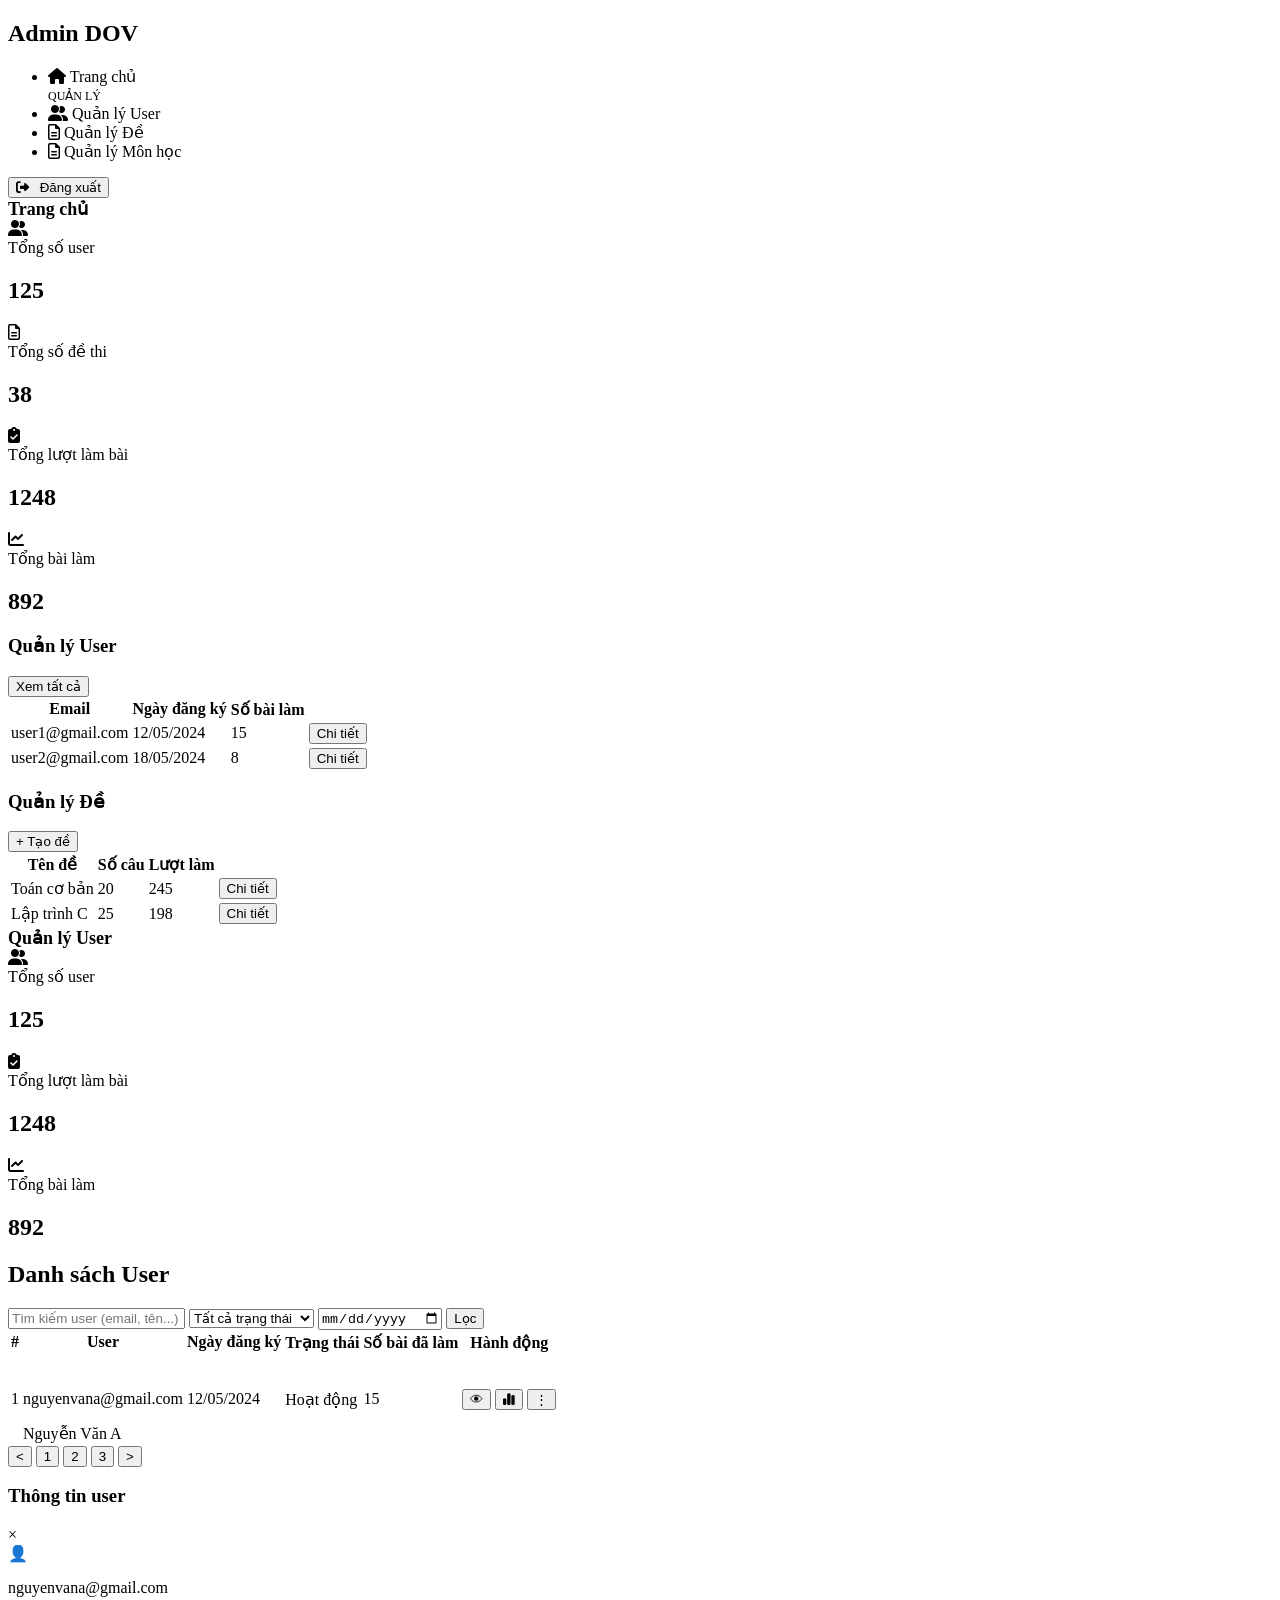
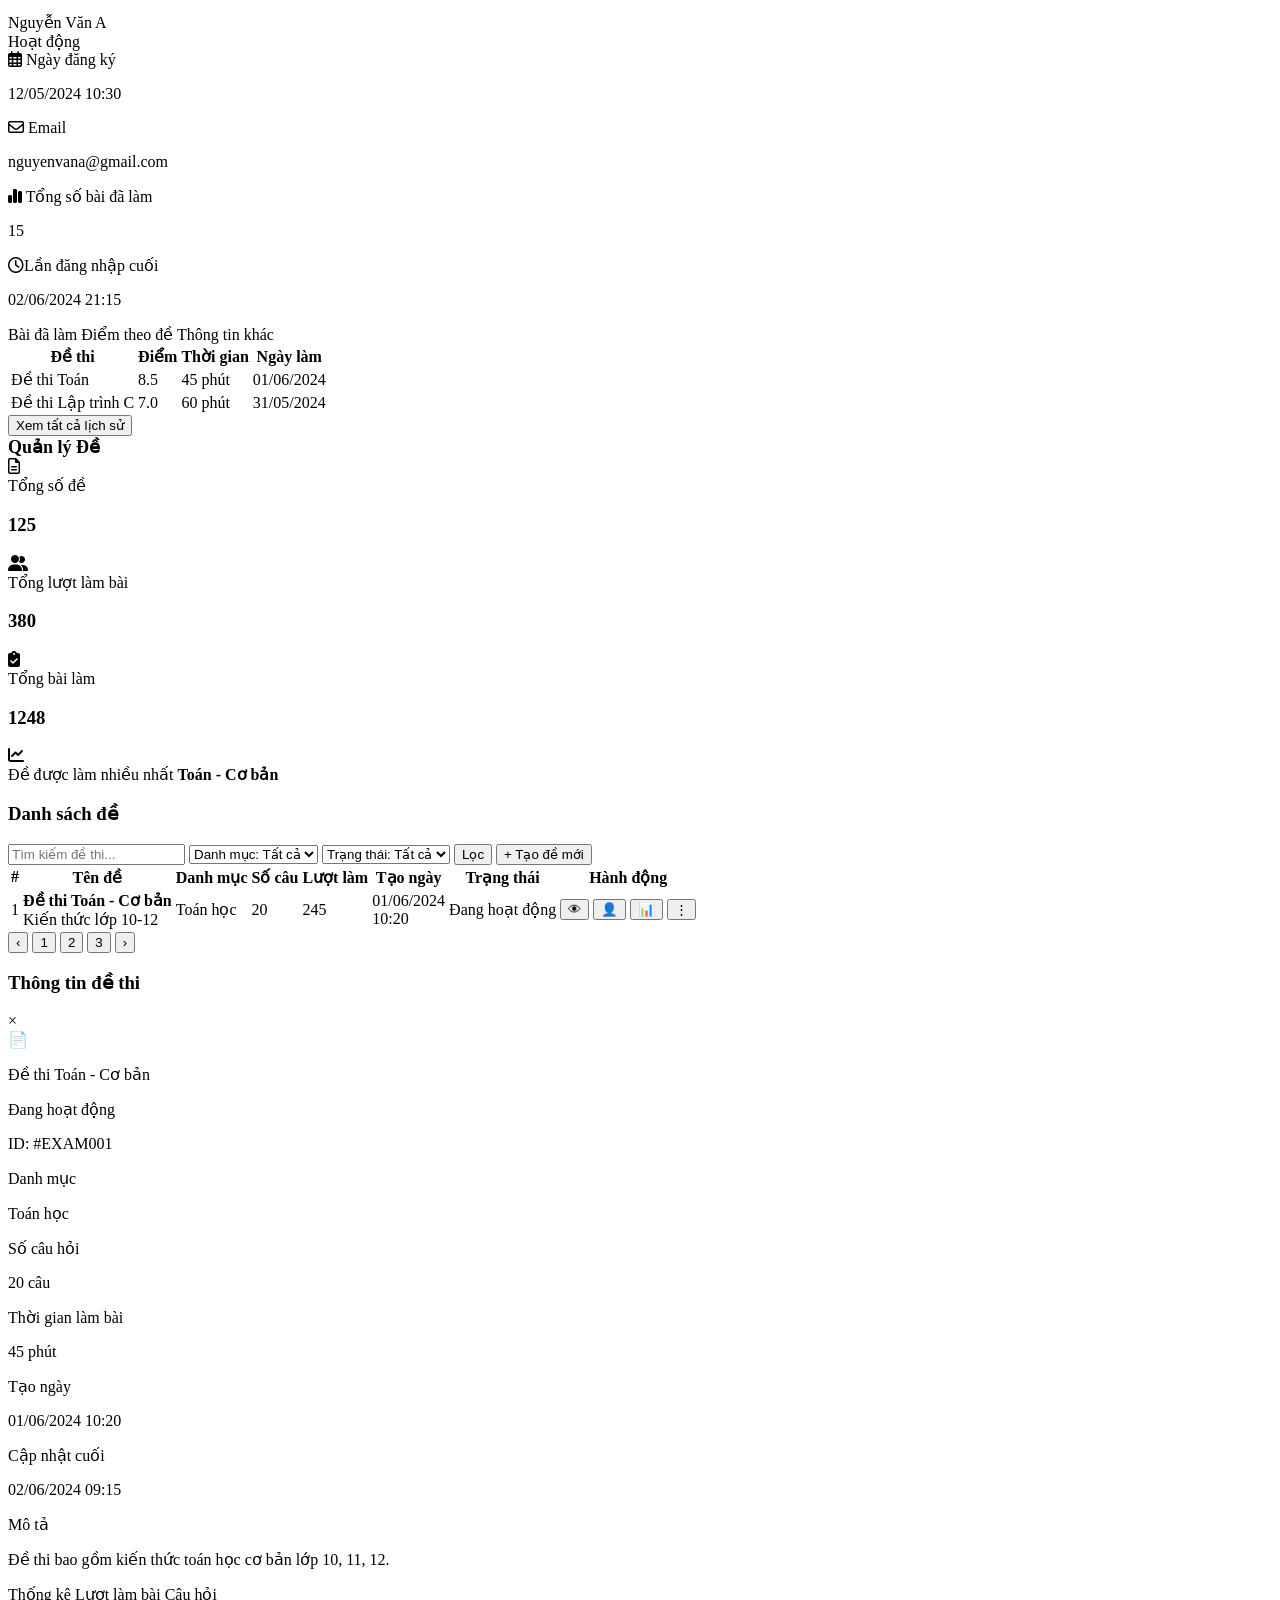
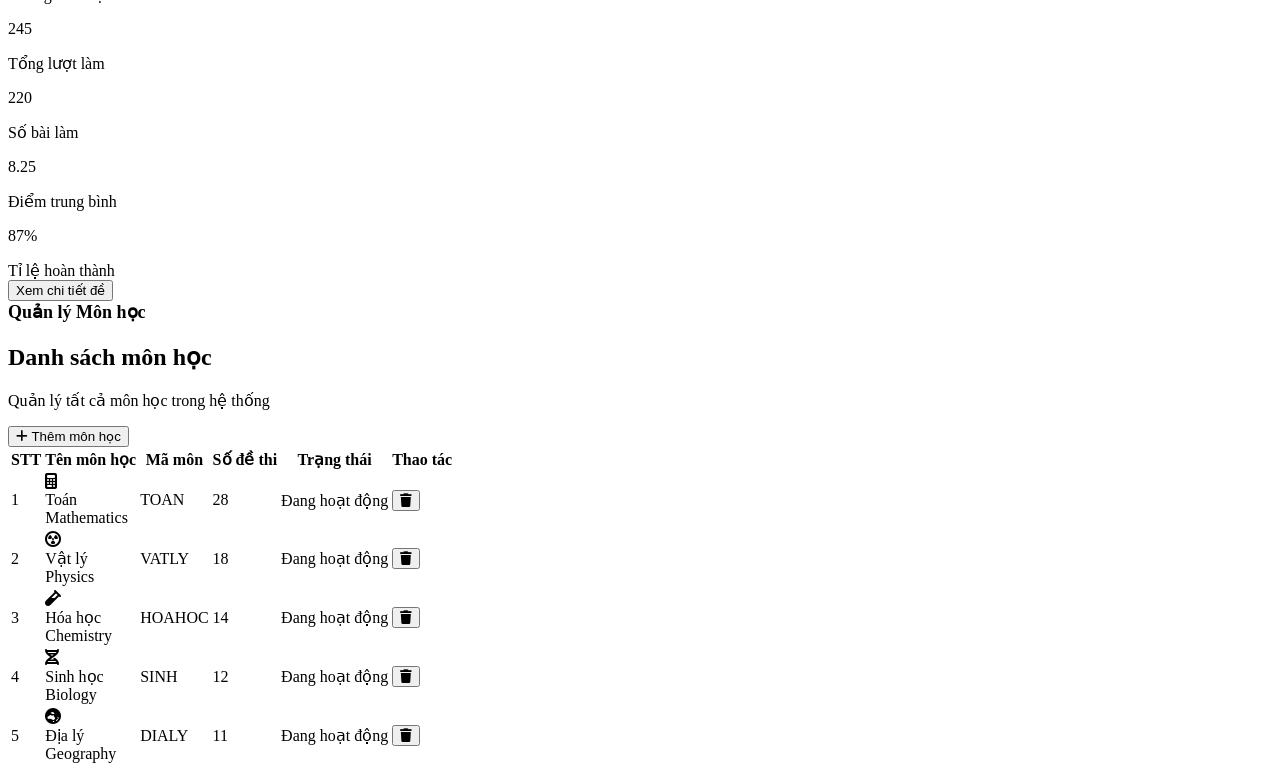
==== src/main/resources/templates/admin.html @ fc3f19b2 "First commit" ====
<!DOCTYPE html>
<html xmlns:th="http://www.thymeleaf.org">
<head>
    <meta charset="UTF-8">
    <title>Admin Dashboard</title>
    <link rel="stylesheet" href="https://cdnjs.cloudflare.com/ajax/libs/font-awesome/6.7.2/css/all.min.css">
    <link rel="stylesheet" href="/css/admin.css">
    <link rel="stylesheet" href="/css/test.css">
</head>
<body>

<div class="container">
    <aside class="sidebar">
        <h2 class="logo">Admin DOV</h2>

        <ul class="menu">
            <li class="menu-item active" onclick="showPage('home-page', this)">
		        <i class="fa-solid fa-house"></i>
		        Trang chủ
		    </li>
            <div class="manage">
		        <span style="font-size:12px;">QUẢN LÝ</span>
		        <li class="menu-item" onclick="showPage('user-page', this)">
		            <i class="fa-solid fa-user-group"></i>
		            Quản lý User
		        </li>
		        <li class="menu-item" onclick="showPage('exam-page', this)">
		            <i class="fa-regular fa-file-lines"></i>
		            Quản lý Đề
		        </li>
		        <li class="menu-item" onclick="showPage('subject-page', this)">
		            <i class="fa-regular fa-file-lines"></i>
		            Quản lý Môn học
		        </li>
		    </div>
        </ul>
        <div class="logout">
            <button type="button" onclick="handleLogout()">
                <i class="fa-solid fa-right-from-bracket" style="margin-right: 7px;"></i>
                Đăng xuất
            </button>
        </div>
    </aside>
    <div class="main">
        <div class="page home-page" >
            <div class="header">
                <span style="font-size: 18px; font-weight: 600;">Trang chủ</span>
            </div>
            <div class="stats">
                <div class="card">
                    <div class="card-icon total-user">
                        <i class="fa-solid fa-user-group"></i>
                    </div>
                    <div class="card-content">
                        <span>Tổng số user</span>
                        <h2>125</h2>
                    </div>
                </div>
                <div class="card">
                    <div class="card-icon total-exam">
                        <i class="fa-regular fa-file-lines"></i>
                    </div>
                    <div class="card-content">
                        <span>Tổng số đề thi</span>    
                        <h2>38</h2>
                    </div>
                </div>
                <div class="card">
                    <div class="card-icon total-attemps">
                        <i class="fa-solid fa-clipboard-check"></i>
                    </div>
                    <div class="card-content">
                        <span>Tổng lượt làm bài</span>
                        <h2>1248</h2>
                    </div>
                </div>
                <div class="card">
                    <div class="card-icon total-work">
                        <i class="fa-solid fa-chart-line"></i>
                    </div>
                    <div class="card-content">
                        <span>Tổng bài làm</span>
                        <h2>892</h2>
                    </div>
                </div>
            </div>
            <div class="content">
                <div class="box">
                    <div class="box-header">
                        <h3>Quản lý User</h3>
                        <button>Xem tất cả</button>
                    </div>
                    <table>
                        <thead>
                        <tr>
                            <th>Email</th>
                            <th>Ngày đăng ký</th>
                            <th>Số bài làm</th>
                            <th></th>
                        </tr>
                        </thead>
                        <tbody>
                        <tr>
                            <td>user1@gmail.com</td>
                            <td>12/05/2024</td>
                            <td>15</td>
                            <td><button class="btn">Chi tiết</button></td>
                        </tr>
                        <tr>
                            <td>user2@gmail.com</td>
                            <td>18/05/2024</td>
                            <td>8</td>
                            <td><button class="btn">Chi tiết</button></td>
                        </tr>
                        </tbody>
                    </table>
                </div>
                <div class="box">
                    <div class="box-header">
                        <h3>Quản lý Đề</h3>
                        <button class="add" onclick="location.href='/uploadtest'"> + Tạo đề</button>
                    </div>
                    <table>
                        <thead>
                        <tr>
                            <th>Tên đề</th>
                            <th>Số câu</th>
                            <th>Lượt làm</th>
                            <th></th>
                        </tr>
                        </thead>
                        <tbody>
                        <tr>
                            <td>Toán cơ bản</td>
                            <td>20</td>
                            <td>245</td>
                            <td><button class="btn">Chi tiết</button></td>
                        </tr>
                        <tr>
                            <td>Lập trình C</td>
                            <td>25</td>
                            <td>198</td>
                            <td><button class="btn">Chi tiết</button></td>
                        </tr>
                        </tbody>
                    </table>
                </div>
            </div>
        </div>
        <div class="page user-page" >
            <div class="header">
                <span style="font-size: 18px; font-weight: 600;">Quản lý User</span>
            </div>
            <div class="manage-user-test" >
                <div class="manage-user-test-left">
                    <div class="stats">
                        <div class="card">
                            <div class="card-icon total-user">
                                <i class="fa-solid fa-user-group"></i>
                            </div>
                            <div class="card-content">
                                <span>Tổng số user</span>
                                <h2>125</h2>
                            </div>
                        </div>
                        
                        <div class="card">
                            <div class="card-icon total-attemps">
                                <i class="fa-solid fa-clipboard-check"></i>
                            </div>
                            <div class="card-content">
                                <span>Tổng lượt làm bài</span>
                                <h2>1248</h2>
                            </div>
                        </div>
                        <div class="card">
                            <div class="card-icon total-work">
                                <i class="fa-solid fa-chart-line"></i>
                            </div>
                            <div class="card-content">
                                <span>Tổng bài làm</span>
                                <h2>892</h2>
                            </div>
                        </div>
                    </div>
                    <div class="user-section">
                        <div class="user-header">
                            <h2>Danh sách User</h2>
                        </div>
                        <div class="user-filter">
                            <input type="text" placeholder="Tìm kiếm user (email, tên...)">
                            <select>
                                <option>Tất cả trạng thái</option>
                                <option>Hoạt động</option>
                                <option>Không hoạt động</option>
                            </select>
                            <input type="date">
                            <button class="btn">Lọc</button>
                        </div>
                        <table class="user-table">
                            <thead>
                                <tr>
                                    <th>#</th>
                                    <th>User</th>
                                    <th>Ngày đăng ký</th>
                                    <th>Trạng thái</th>
                                    <th>Số bài đã làm</th>
                                    <th>Hành động</th>
                                </tr>
                            </thead>
                            <tbody>
                                <!-- sau này thay bằng th:each -->
                                <tr>
                                    <td>1</td>
                                    <td class="user-info">
                                        <img src="https://i.pravatar.cc/40" alt="">
                                        <div>
                                            <p class="email">nguyenvana@gmail.com</p>
                                            <span class="name">Nguyễn Văn A</span>
                                        </div>
                                    </td>
                                    <td>12/05/2024</td>
                                    <td><span class="status active">Hoạt động</span></td>
                                    <td>15</td>
                                    <td class="actions">
                                        <button class="icon-btn">👁</button>
                                        <button class="icon-btn"><i class="fa-solid fa-chart-simple"></i></button>
                                        <button class="icon-btn">⋮</button>
                                    </td>
                                </tr>
                            </tbody>
                        </table>
                        <div class="pagination">
                            <button>&lt;</button>
                            <button class="active">1</button>
                            <button>2</button>
                            <button>3</button>
                            <button>&gt;</button>
                        </div>
                    </div>
                </div>
                <div class="manage-user-right">
                    <div class="user-detail">
                        <div class="detail-header">
                            <h3>Thông tin user</h3>
                            <span class="close">×</span>
                        </div>
                        <div class="user-profile">
                            <div class="avatar">👤</div>
                            <div>
                                <p class="email">nguyenvana@gmail.com</p>
                                <span class="name">Nguyễn Văn A</span>
                                <div class="status active">Hoạt động</div>
                            </div>
                        </div>
                        <div class="info-list">
                            <div class="info-item">
                                <span><i class="fa-regular fa-calendar-days"></i> Ngày đăng ký</span>
                                <p>12/05/2024 10:30</p>
                            </div>
                            <div class="info-item">
                                <span><i class="fa-regular fa-envelope"></i> Email</span>
                                <p>nguyenvana@gmail.com</p>
                            </div>
                            <div class="info-item">
                                <span><i class="fa-solid fa-chart-simple"></i> Tổng số bài đã làm</span>
                                <p>15</p>
                            </div>
                            <div class="info-item">
                                <span><i class="fa-regular fa-clock"></i>Lần đăng nhập cuối</span>
                                <p>02/06/2024 21:15</p>
                            </div>
                        </div>
                        <div class="tabs">
                            <span class="active">Bài đã làm</span>
                            <span>Điểm theo đề</span>
                            <span>Thông tin khác</span>
                        </div>
                        <div class="history">
                            <table>
                                <thead>
                                    <tr>
                                        <th>Đề thi</th>
                                        <th>Điểm</th>
                                        <th>Thời gian</th>
                                        <th>Ngày làm</th>
                                    </tr>
                                </thead>
                                <tbody>
                                    <tr>
                                        <td>Đề thi Toán</td>
                                        <td>8.5</td>
                                        <td>45 phút</td>
                                        <td>01/06/2024</td>
                                    </tr>
                                    <tr>
                                        <td>Đề thi Lập trình C</td>
                                        <td>7.0</td>
                                        <td>60 phút</td>
                                        <td>31/05/2024</td>
                                    </tr>
                                </tbody>
                            </table>
                        </div>
                        <div class="detail-footer">
                            <button>Xem tất cả lịch sử</button>
                        </div>
                    </div>
                </div>
            </div>
        </div>
        <div class="page exam-page" >
            <div class="header">
                <span style="font-size: 18px; font-weight: 600;">Quản lý Đề</span>
            </div>
            <div class="manage-user-test">
                <div class="manage-user-test-left">
                    <div class="stats">
                        <div class="card">
                            <div class="card-icon total-user">
                                <i class="fa-regular fa-file-lines"></i>                            
                            </div>
                            <div class="card-content">
                                <span>Tổng số đề</span>
                                <h3>125</h3>
                            </div>
                        </div>
                        <div class="card">
                            <div class="card-icon total-exam">
                                <i class="fa-solid fa-user-group"></i>
                            </div>
                            <div class="card-content">
                                <span>Tổng lượt làm bài</span>    
                                <h3>380</h3>
                            </div>
                        </div>
                        <div class="card">
                            <div class="card-icon total-attemps">
                                <i class="fa-solid fa-clipboard-check"></i>
                            </div>
                            <div class="card-content">
                                <span>Tổng bài làm</span>
                                <h3>1248</h3>
                            </div>
                        </div>
                        <div class="card">
                            <div class="card-icon total-work">
                                <i class="fa-solid fa-chart-line"></i>
                            </div>
                            <div class="card-content">
                                <span>Đề được làm nhiều nhất</span>
                                <span style="font-size: 16px;font-weight: 600;">Toán - Cơ bản</span>
                            </div>
                        </div>
                    </div>
                    <div class="cards">
					    <div class="card-header">
					        <h3>Danh sách đề</h3>					
					        <div class="actions">
					            <input type="text" placeholder="Tìm kiếm đề thi...">					
					            <select>
					                <option value="">Danh mục: Tất cả</option>
					                <option value="toan">Toán</option>
					                <option value="van">Văn</option>
					                <option value="anh">Anh</option>
					                <option value="sinh">Sinh</option>
					                <option value="su">Sử</option>
					                <option value="dia">Địa</option>
					                <option value="ly">Lý</option>
					                <option value="hoa">Hóa</option>
					            </select>					
					            <select>
					                <option value="">Trạng thái: Tất cả</option>
					                <option value="">Đang hoạt động</option>
					                <option value="">Không hoạt động</option>
					            </select>				
					            <button class="btn-filter">Lọc</button>
					            <button class="btn-add" onclick="location.href='/uploadtest'">+ Tạo đề mới</button>
					        </div>
					    </div>
					    <table>
					        <thead>
					            <tr>
					                <th>#</th>
					                <th>Tên đề</th>
					                <th>Danh mục</th>
					                <th>Số câu</th>
					                <th>Lượt làm</th>
					                <th>Tạo ngày</th>
					                <th>Trạng thái</th>
					                <th>Hành động</th>
					            </tr>
					        </thead>
					
					        <tbody>
					            <tr>
					                <td>1</td>
					                <td>
					                    <b>Đề thi Toán - Cơ bản</b><br>
					                    <span class="sub">Kiến thức lớp 10-12</span>
					                </td>
					                <td><span class="tag blue">Toán học</span></td>
					                <td>20</td>
					                <td>245</td>
					                <td>01/06/2024<br>10:20</td>
					                <td><span class="status active">Đang hoạt động</span></td>
					                <td class="actions-icon">
					                    <button>👁</button>
					                    <button>👤</button>
					                    <button>📊</button>
					                    <button>⋮</button>
					                </td>
					            </tr>
					        </tbody>
					    </table>
					
					    <div class="pagination">
					        <button>‹</button>
					        <button class="active">1</button>
					        <button>2</button>
					        <button>3</button>
					        <button>›</button>
					    </div>
					</div>
                </div>
                <div class="manage-user-right">
                    <div class="exam-detail">
                        <div class="detail-header">
                            <h3>Thông tin đề thi</h3>
                            <span class="close">×</span>
                        </div>
                        <div class="exam-profile">
                            <div class="icon">📄</div>
                            <div>
                                <p class="title">Đề thi Toán - Cơ bản</p>
                                <span class="status active">Đang hoạt động</span>
                                <p class="exam-id">ID: #EXAM001</p>
                            </div>
                        </div>
                        <div class="info-list">
                            <div class="info-row">
                                <span>Danh mục</span>
                                <p>Toán học</p>
                            </div>
                            <div class="info-row">
                                <span>Số câu hỏi</span>
                                <p>20 câu</p>
                            </div>
                            <div class="info-row">
                                <span>Thời gian làm bài</span>
                                <p>45 phút</p>
                            </div>
                            <div class="info-row">
                                <span>Tạo ngày</span>
                                <p>01/06/2024 10:20</p>
                            </div>
                            <div class="info-row">
                                <span>Cập nhật cuối</span>
                                <p>02/06/2024 09:15</p>
                            </div>
                            <div class="info-row">
                                <span>Mô tả</span>
                                <p>Đề thi bao gồm kiến thức toán học cơ bản lớp 10, 11, 12.</p>
                            </div>
                        </div>
                        <div class="tabs">
                            <span class="active">Thống kê</span>
                            <span>Lượt làm bài</span>
                            <span>Câu hỏi</span>
                        </div>
                        <div class="stats-info">
                            <div class="stat-card blue">
                                <p class="value">245</p>
                                <span>Tổng lượt làm</span>
                            </div>
                            <div class="stat-card green">
                                <p class="value">220</p>
                                <span>Số bài làm</span>
                            </div>
                            <div class="stat-card yellow">
                                <p class="value">8.25</p>
                                <span>Điểm trung bình</span>
                            </div>
                            <div class="stat-card purple">
                                <p class="value">87%</p>
                                <span>Tỉ lệ hoàn thành</span>
                            </div>
                        </div>
                        <div class="detail-footer">
                            <button>Xem chi tiết đề</button>
                        </div>
                    </div>
                </div>
            </div>
        </div>
        <div class="page subject-page">
            <div class="header">
                <span style="font-size: 18px; font-weight: 600;">Quản lý Môn học</span>
            </div>
            <div class="manage-subject-form">
                <div class="table-card">
                    <div class="table-header">
                        <div>
                            <h2>Danh sách môn học</h2>
                            <p>Quản lý tất cả môn học trong hệ thống</p>
                        </div>
                        <button class="add-btn">
                            <i class="fa-solid fa-plus"></i>
                            Thêm môn học
                        </button>
                    </div>
                    <table>
                        <thead>
                        <tr>
                            <th>STT</th>
                            <th style="text-align: left;">Tên môn học</th>
                            <th>Mã môn</th>
                            <th>Số đề thi</th>
                            <th>Trạng thái</th>
                            <th>Thao tác</th>
                        </tr>
                        </thead>
                        <tbody>
                        <tr>
                            <td>1</td>
                            <td>
                                <div class="subject">
                                    <div class="icon">
                                        <i class="fa-solid fa-calculator"></i>
                                    </div>
                                    <div>
                                        <div class="name">
                                            Toán
                                        </div>
                                        <div class="desc">
                                            Mathematics
                                        </div>
                                    </div>
                                </div>
                            </td>
                            <td>TOAN</td>
                            <td>28</td>
                            <td>
                                <span class="status">Đang hoạt động</span>
                            </td>
                            <td>
                                <div class="action">
                                    <button><i class="fa-solid fa-trash"></i></button>
                                </div>
                            </td>
                        </tr>
                        <tr>
                            <td>2</td>
                            <td>
                                <div class="subject">
                                    <div class="icon">
                                        <i class="fa-solid fa-circle-radiation"></i>
                                    </div>
                                    <div>
                                        <div class="name">
                                            Vật lý
                                        </div>
                                        <div class="desc">
                                            Physics
                                        </div>
                                    </div>
                                </div>
                            </td>
                            <td>VATLY</td>
                            <td>18</td>
                            <td>
                                <span class="status">
                                    Đang hoạt động
                                </span>
                            </td>
                            <td>
                                <div class="action">
                                    <button>
                                        <i class="fa-solid fa-trash"></i>
                                    </button>
                                </div>
                            </td>
                        </tr>
                        <tr>
                            <td>3</td>
                            <td>
                                <div class="subject">
                                    <div class="icon">
                                        <i class="fa-solid fa-vial"></i>
                                    </div>
                                    <div>
                                        <div class="name">
                                            Hóa học
                                        </div>
                                        <div class="desc">
                                            Chemistry
                                        </div>
                                    </div>
                                </div>
                            </td>
                            <td>HOAHOC</td>
                            <td>14</td>
                            <td>
                                <span class="status">
                                    Đang hoạt động
                                </span>
                            </td>
                            <td>
                                <div class="action">
                                    <button>
                                        <i class="fa-solid fa-trash"></i>
                                    </button>
                                </div>
                            </td>
                        </tr>
                        <tr>
                            <td>4</td>
                            <td>
                                <div class="subject">
                                    <div class="icon">
                                        <i class="fa-solid fa-dna"></i>
                                    </div>
                                    <div>
                                        <div class="name">
                                            Sinh học
                                        </div>
                                        <div class="desc">
                                            Biology
                                        </div>
                                    </div>
                                </div>
                            </td>
                            <td>SINH</td>
                            <td>12</td>
                            <td>
                                <span class="status">
                                    Đang hoạt động
                                </span>
                            </td>
                            <td>
                                <div class="action">
                                    <button>
                                        <i class="fa-solid fa-trash"></i>
                                    </button>
                                </div>
                            </td>
                        </tr>
                        <tr>
                            <td>5</td>
                            <td>
                                <div class="subject">
                                    <div class="icon">
                                        <i class="fa-solid fa-earth-oceania"></i>
                                    </div>
                                    <div>
                                        <div class="name">
                                            Địa lý
                                        </div>
                                        <div class="desc">
                                            Geography
                                        </div>
                                    </div>
                                </div>
                            </td>
                            <td>DIALY</td>
                            <td>11</td>
                            <td>
                                <span class="status">
                                    Đang hoạt động
                                </span>
                            </td>
                            <td>
                                <div class="action">
                                    <button>
                                        <i class="fa-solid fa-trash"></i>
                                    </button>
                                </div>
                            </td>
                        </tr>
                        </tbody>
                    </table>
                </div>
            </div>
        </div>
    </div>
</div>
<script th:src="@{/js/admin.js}"></script>
</body>
</html>
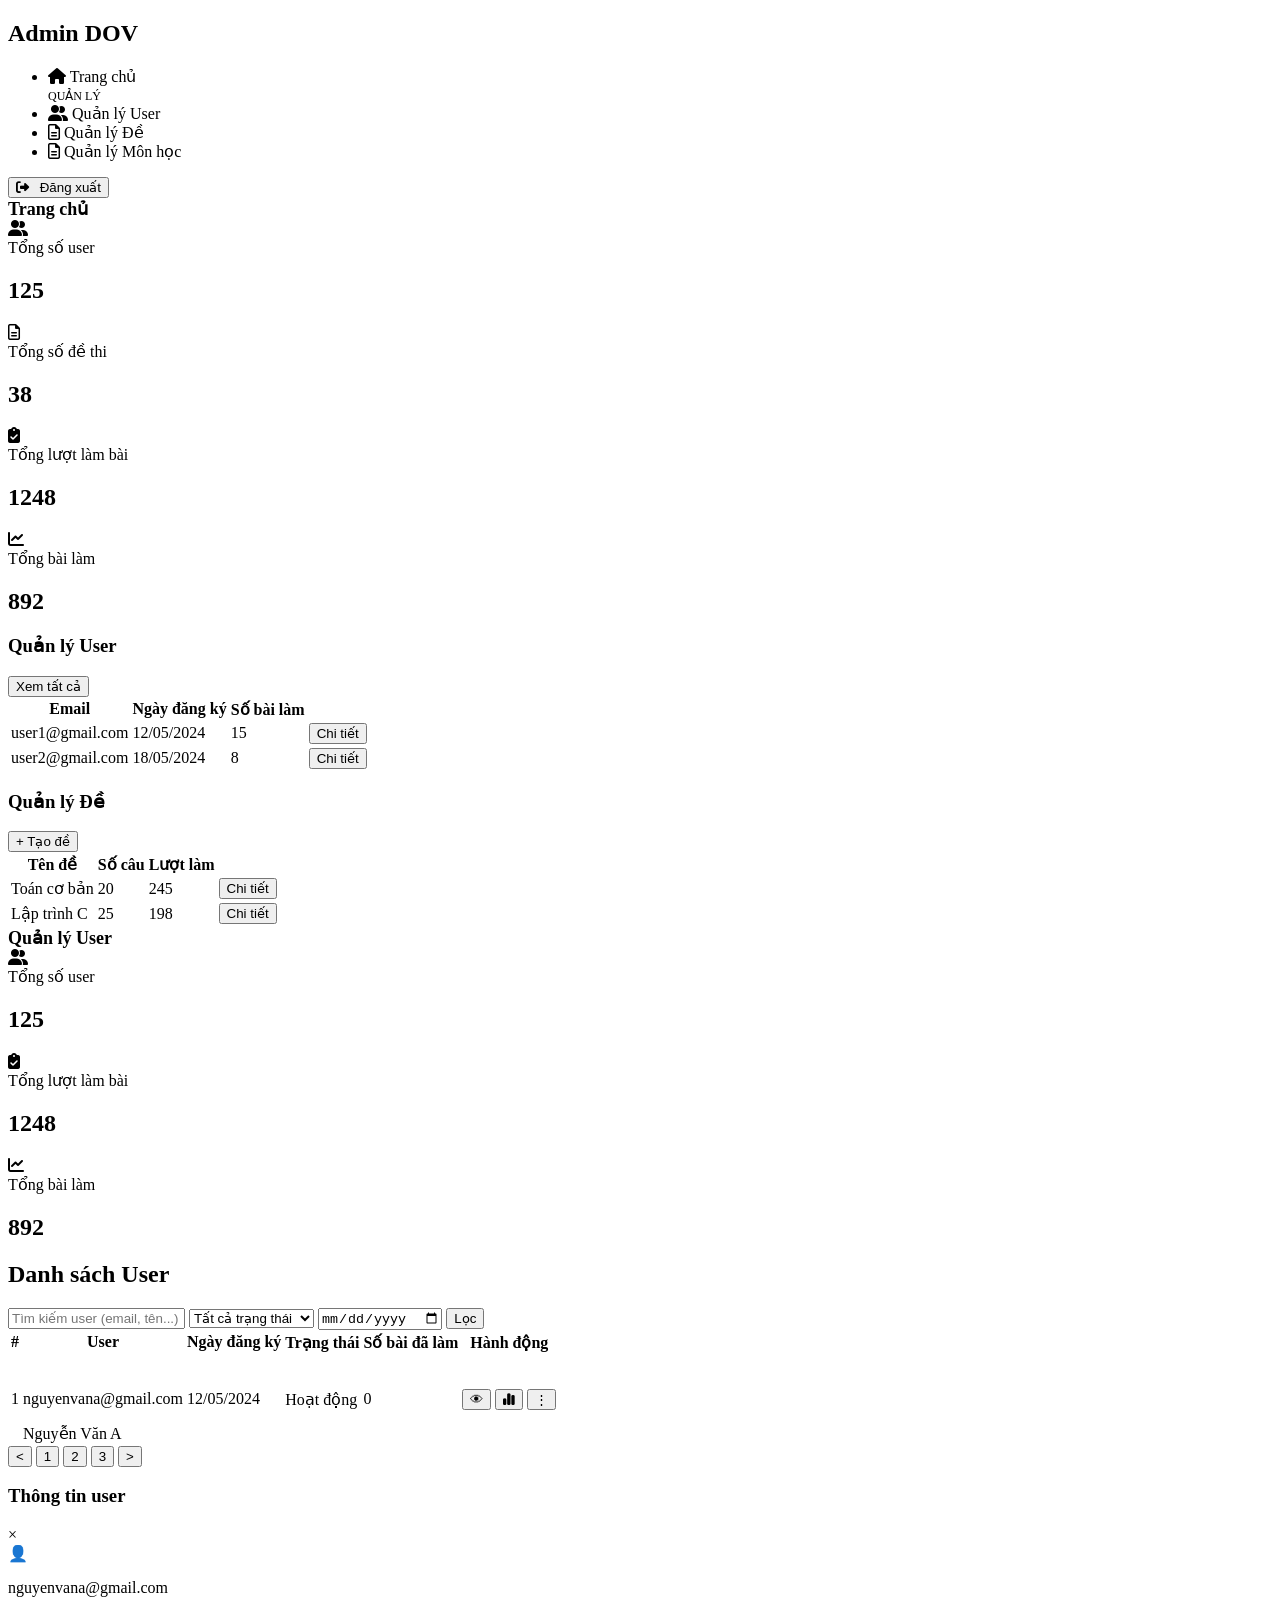
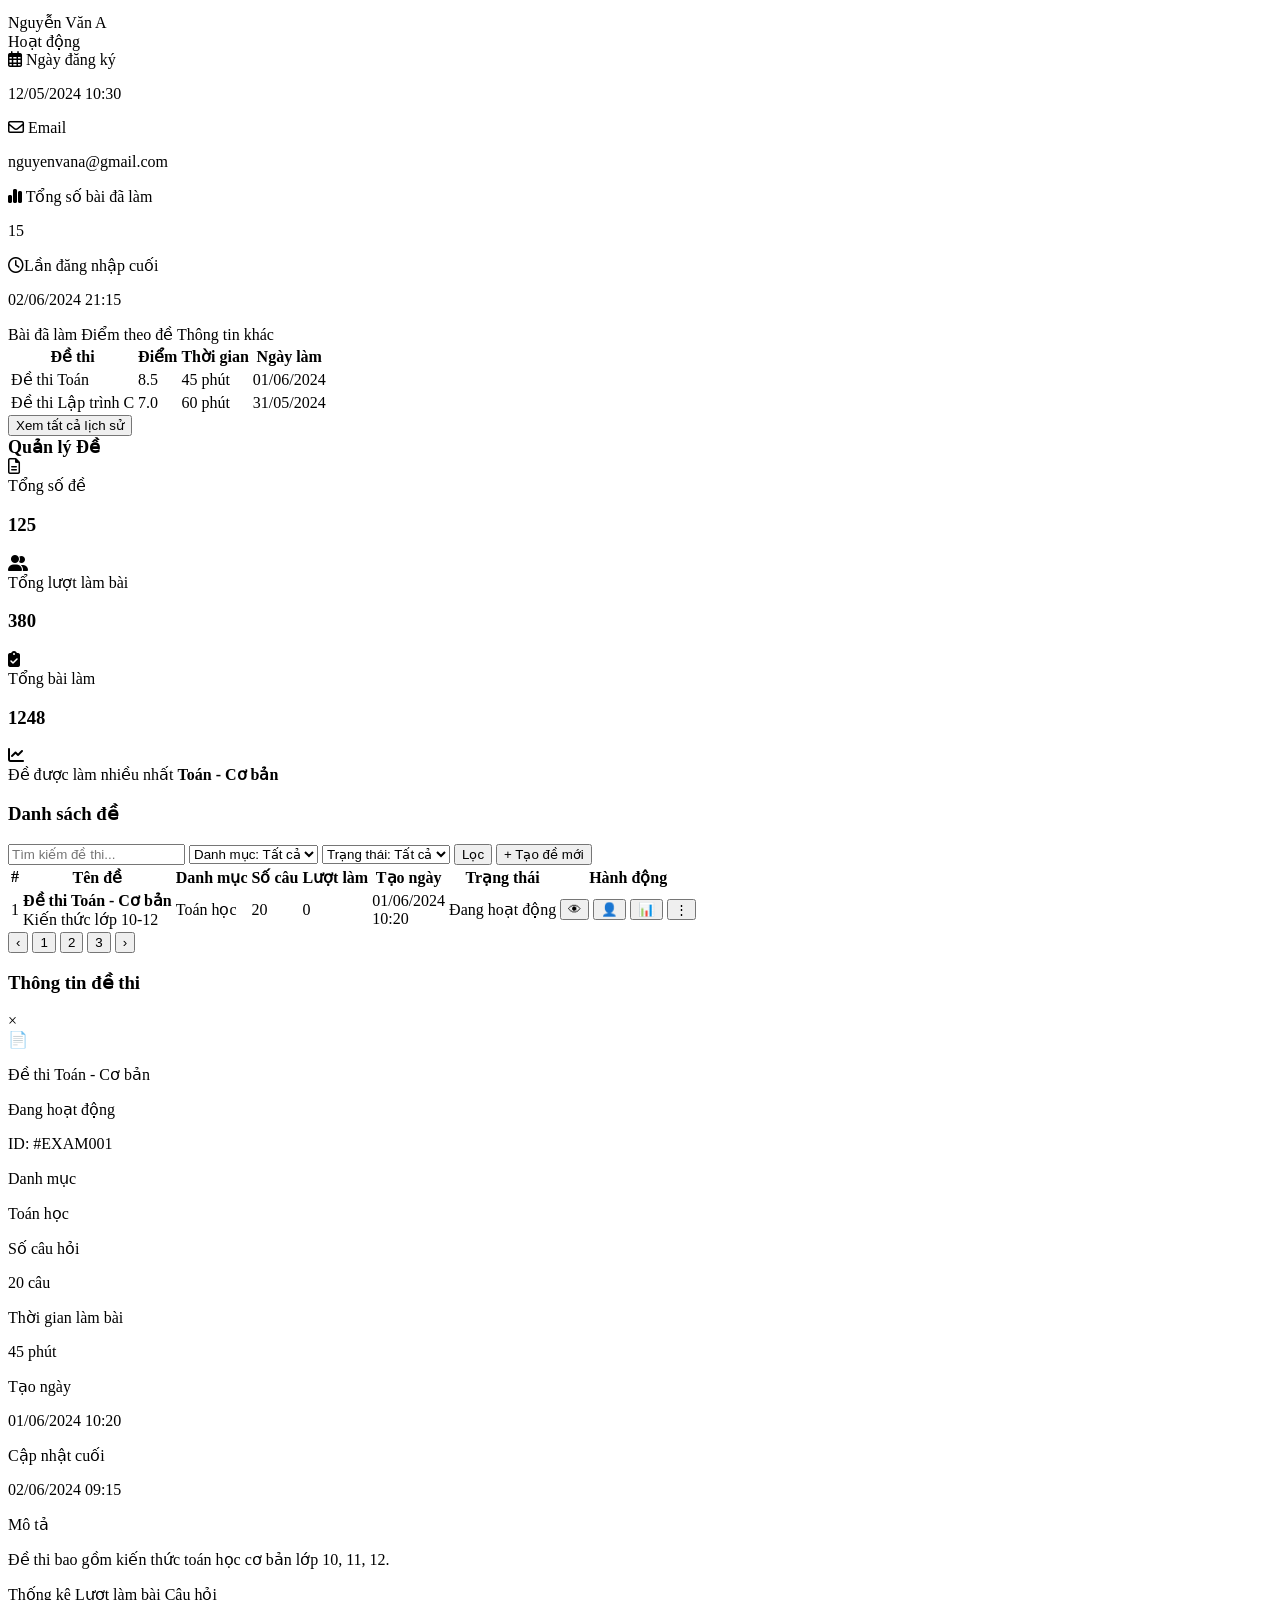
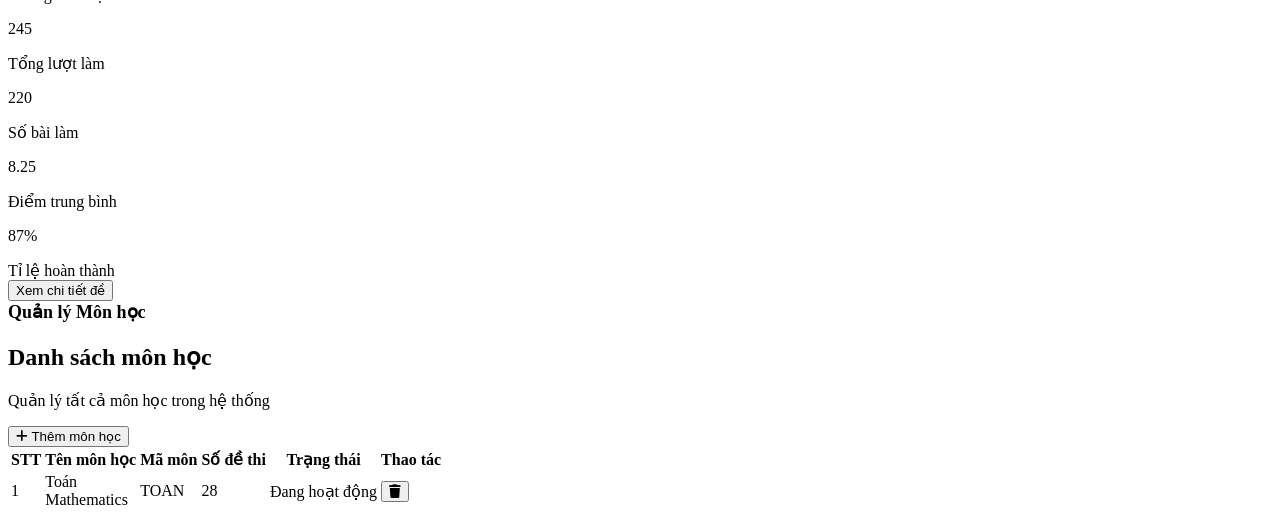
==== commit fb28ecdd: "fix admin" ====
--- a/src/main/resources/templates/admin.html
+++ b/src/main/resources/templates/admin.html
@@ -210,18 +210,18 @@
                             </thead>
                             <tbody>
                                 <!-- sau này thay bằng th:each -->
-                                <tr>
-                                    <td>1</td>
+                                <tr th:each="u, state : ${users}">
+                                    <td th:text="${state.count}">1</td>
                                     <td class="user-info">
                                         <img src="https://i.pravatar.cc/40" alt="">
                                         <div>
-                                            <p class="email">nguyenvana@gmail.com</p>
-                                            <span class="name">Nguyễn Văn A</span>
+                                            <p class="email" th:text="${u.email}">nguyenvana@gmail.com</p>
+                                            <span class="name" th:text="${u.fullName}">Nguyễn Văn A</span>
                                         </div>
                                     </td>
                                     <td>12/05/2024</td>
                                     <td><span class="status active">Hoạt động</span></td>
-                                    <td>15</td>
+                                    <td>0</td>
                                     <td class="actions">
                                         <button class="icon-btn">👁</button>
                                         <button class="icon-btn"><i class="fa-solid fa-chart-simple"></i></button>
@@ -322,7 +322,7 @@
                             </div>
                             <div class="card-content">
                                 <span>Tổng số đề</span>
-                                <h3>125</h3>
+                                <h3 th:text="${totalTests}">125</h3>
                             </div>
                         </div>
                         <div class="card">
@@ -360,14 +360,7 @@
 					            <input type="text" placeholder="Tìm kiếm đề thi...">					
 					            <select>
 					                <option value="">Danh mục: Tất cả</option>
-					                <option value="toan">Toán</option>
-					                <option value="van">Văn</option>
-					                <option value="anh">Anh</option>
-					                <option value="sinh">Sinh</option>
-					                <option value="su">Sử</option>
-					                <option value="dia">Địa</option>
-					                <option value="ly">Lý</option>
-					                <option value="hoa">Hóa</option>
+					                <option th:each="sub : ${subjects}" th:value="${sub.id}" th:text="${sub.name}">Toán</option>
 					            </select>					
 					            <select>
 					                <option value="">Trạng thái: Tất cả</option>
@@ -393,19 +386,27 @@
 					        </thead>
 					
 					        <tbody>
-					            <tr>
-					                <td>1</td>
+					            <tr th:each="test, state : ${tests}">
+					                <td th:text="${state.count}">1</td>
 					                <td>
-					                    <b>Đề thi Toán - Cơ bản</b><br>
-					                    <span class="sub">Kiến thức lớp 10-12</span>
+					                    <b th:text="${test.title}">Đề thi Toán - Cơ bản</b><br>
+					                    <span class="sub" th:text="${'Kiến thức năm ' + test.year}">Kiến thức lớp 10-12</span>
 					                </td>
-					                <td><span class="tag blue">Toán học</span></td>
-					                <td>20</td>
-					                <td>245</td>
-					                <td>01/06/2024<br>10:20</td>
+					                <td><span class="tag blue" th:text="${test.subject.name}">Toán học</span></td>
+					                <td th:text="${test.questions != null ? test.questions.size() : 0}">20</td>
+					                <td>0</td>
+					                <td th:text="${#temporals.format(test.createdAt, 'dd/MM/yyyy HH:mm')}">01/06/2024<br>10:20</td>
 					                <td><span class="status active">Đang hoạt động</span></td>
 					                <td class="actions-icon">
-					                    <button>👁</button>
+					                    <button class="btn-view-detail"
+					                            th:data-id="${test.id}"
+					                            th:data-title="${test.title}"
+					                            th:data-subject="${test.subject.name}"
+					                            th:data-questions="${test.questions != null ? test.questions.size() : 0}"
+					                            th:data-duration="${test.duration}"
+					                            th:data-created="${#temporals.format(test.createdAt, 'dd/MM/yyyy HH:mm')}"
+					                            th:data-updated="${test.updatedAt != null ? #temporals.format(test.updatedAt, 'dd/MM/yyyy HH:mm') : #temporals.format(test.createdAt, 'dd/MM/yyyy HH:mm')}"
+					                            th:data-difficulty="${test.difficulty}">👁</button>
 					                    <button>👤</button>
 					                    <button>📊</button>
 					                    <button>⋮</button>
@@ -414,7 +415,7 @@
 					        </tbody>
 					    </table>
 					
-					    <div class="pagination">
+					    <div class="pagination" id="exam-pagination">
 					        <button>‹</button>
 					        <button class="active">1</button>
 					        <button>2</button>
@@ -504,7 +505,7 @@
                             <h2>Danh sách môn học</h2>
                             <p>Quản lý tất cả môn học trong hệ thống</p>
                         </div>
-                        <button class="add-btn">
+                        <button class="add-btn" onclick="openSubjectModal()">
                             <i class="fa-solid fa-plus"></i>
                             Thêm môn học
                         </button>
@@ -521,27 +522,23 @@
                         </tr>
                         </thead>
                         <tbody>
-                        <tr>
-                            <td>1</td>
+                        <tr th:each="sub, state : ${subjects}">
+                            <td th:text="${state.count}">1</td>
                             <td>
                                 <div class="subject">
                                     <div class="icon">
-                                        <i class="fa-solid fa-calculator"></i>
+                                        <i th:class="${sub.getIcon()}"></i>
                                     </div>
                                     <div>
-                                        <div class="name">
-                                            Toán
-                                        </div>
-                                        <div class="desc">
-                                            Mathematics
-                                        </div>
+                                        <div class="name" th:text="${sub.name}">Toán</div>
+                                        <div class="desc" th:text="${sub.code}">Mathematics</div>
                                     </div>
                                 </div>
                             </td>
-                            <td>TOAN</td>
-                            <td>28</td>
+                            <td th:text="${sub.code}">TOAN</td>
+                            <td th:text="${testCounts.get(sub.id) != null ? testCounts.get(sub.id) : 0}">28</td>
                             <td>
-                                <span class="status">Đang hoạt động</span>
+                                <span class="status" th:text="${sub.status ? 'Đang hoạt động' : 'Không hoạt động'}">Đang hoạt động</span>
                             </td>
                             <td>
                                 <div class="action">
@@ -549,137 +546,38 @@
                                 </div>
                             </td>
                         </tr>
-                        <tr>
-                            <td>2</td>
-                            <td>
-                                <div class="subject">
-                                    <div class="icon">
-                                        <i class="fa-solid fa-circle-radiation"></i>
-                                    </div>
-                                    <div>
-                                        <div class="name">
-                                            Vật lý
-                                        </div>
-                                        <div class="desc">
-                                            Physics
-                                        </div>
-                                    </div>
-                                </div>
-                            </td>
-                            <td>VATLY</td>
-                            <td>18</td>
-                            <td>
-                                <span class="status">
-                                    Đang hoạt động
-                                </span>
-                            </td>
-                            <td>
-                                <div class="action">
-                                    <button>
-                                        <i class="fa-solid fa-trash"></i>
-                                    </button>
-                                </div>
-                            </td>
-                        </tr>
-                        <tr>
-                            <td>3</td>
-                            <td>
-                                <div class="subject">
-                                    <div class="icon">
-                                        <i class="fa-solid fa-vial"></i>
-                                    </div>
-                                    <div>
-                                        <div class="name">
-                                            Hóa học
-                                        </div>
-                                        <div class="desc">
-                                            Chemistry
-                                        </div>
-                                    </div>
-                                </div>
-                            </td>
-                            <td>HOAHOC</td>
-                            <td>14</td>
-                            <td>
-                                <span class="status">
-                                    Đang hoạt động
-                                </span>
-                            </td>
-                            <td>
-                                <div class="action">
-                                    <button>
-                                        <i class="fa-solid fa-trash"></i>
-                                    </button>
-                                </div>
-                            </td>
-                        </tr>
-                        <tr>
-                            <td>4</td>
-                            <td>
-                                <div class="subject">
-                                    <div class="icon">
-                                        <i class="fa-solid fa-dna"></i>
-                                    </div>
-                                    <div>
-                                        <div class="name">
-                                            Sinh học
-                                        </div>
-                                        <div class="desc">
-                                            Biology
-                                        </div>
-                                    </div>
-                                </div>
-                            </td>
-                            <td>SINH</td>
-                            <td>12</td>
-                            <td>
-                                <span class="status">
-                                    Đang hoạt động
-                                </span>
-                            </td>
-                            <td>
-                                <div class="action">
-                                    <button>
-                                        <i class="fa-solid fa-trash"></i>
-                                    </button>
-                                </div>
-                            </td>
-                        </tr>
-                        <tr>
-                            <td>5</td>
-                            <td>
-                                <div class="subject">
-                                    <div class="icon">
-                                        <i class="fa-solid fa-earth-oceania"></i>
-                                    </div>
-                                    <div>
-                                        <div class="name">
-                                            Địa lý
-                                        </div>
-                                        <div class="desc">
-                                            Geography
-                                        </div>
-                                    </div>
-                                </div>
-                            </td>
-                            <td>DIALY</td>
-                            <td>11</td>
-                            <td>
-                                <span class="status">
-                                    Đang hoạt động
-                                </span>
-                            </td>
-                            <td>
-                                <div class="action">
-                                    <button>
-                                        <i class="fa-solid fa-trash"></i>
-                                    </button>
-                                </div>
-                            </td>
-                        </tr>
                         </tbody>
                     </table>
                 </div>
+            </div>
+        </div>
+
+        <!-- Modal Thêm Môn Học -->
+        <div id="add-subject-modal" class="modal-backdrop" style="display: none; position: fixed; top: 0; left: 0; width: 100%; height: 100%; background: rgba(0,0,0,0.5); z-index: 1000; justify-content: center; align-items: center;">
+            <div style="background: #fff; padding: 25px; border-radius: 12px; width: 400px; box-shadow: 0 4px 15px rgba(0,0,0,0.2); position: relative; text-align: left;">
+                <span class="close-modal" onclick="closeSubjectModal()" style="position: absolute; top: 15px; right: 15px; cursor: pointer; font-size: 20px; font-weight: bold; color: #888;">&times;</span>
+                <h3 style="margin-top: 0; margin-bottom: 20px; font-size: 18px; color: #333;">Thêm Môn Học Mới</h3>
+                <form id="add-subject-form">
+                    <div style="margin-bottom: 15px;">
+                        <label style="display: block; margin-bottom: 5px; font-size: 13px; font-weight: 600; color: #555; text-align: left;">Tên Môn Học <span style="color: red;">*</span></label>
+                        <input type="text" id="modal-sub-name" required style="width: 100%; height: 38px; border: 1px solid #ddd; border-radius: 6px; padding: 0 10px; font-size: 14px; box-sizing: border-box;" placeholder="Ví dụ: Lịch sử">
+                    </div>
+                    <div style="margin-bottom: 15px;">
+                        <label style="display: block; margin-bottom: 5px; font-size: 13px; font-weight: 600; color: #555; text-align: left;">Mã Môn (Code) <span style="color: red;">*</span></label>
+                        <input type="text" id="modal-sub-code" required style="width: 100%; height: 38px; border: 1px solid #ddd; border-radius: 6px; padding: 0 10px; font-size: 14px; box-sizing: border-box;" placeholder="Ví dụ: HISTORY">
+                    </div>
+                    <div style="margin-bottom: 20px;">
+                        <label style="display: block; margin-bottom: 5px; font-size: 13px; font-weight: 600; color: #555; text-align: left;">Trạng thái</label>
+                        <select id="modal-sub-status" style="width: 100%; height: 38px; border: 1px solid #ddd; border-radius: 6px; padding: 0 10px; font-size: 14px; box-sizing: border-box;">
+                            <option value="true">Đang hoạt động</option>
+                            <option value="false">Không hoạt động</option>
+                        </select>
+                    </div>
+                    <div style="display: flex; justify-content: flex-end; gap: 10px;">
+                        <button type="button" onclick="closeSubjectModal()" style="height: 38px; padding: 0 15px; border: 1px solid #ccc; border-radius: 6px; background: #f5f5f5; cursor: pointer; font-weight: 600; font-size: 14px; color: #666;">Hủy</button>
+                        <button type="submit" style="height: 38px; padding: 0 15px; border: none; border-radius: 6px; background: #1a73e8; color: white; cursor: pointer; font-weight: 600; font-size: 14px;">Lưu lại</button>
+                    </div>
+                </form>
             </div>
         </div>
     </div>
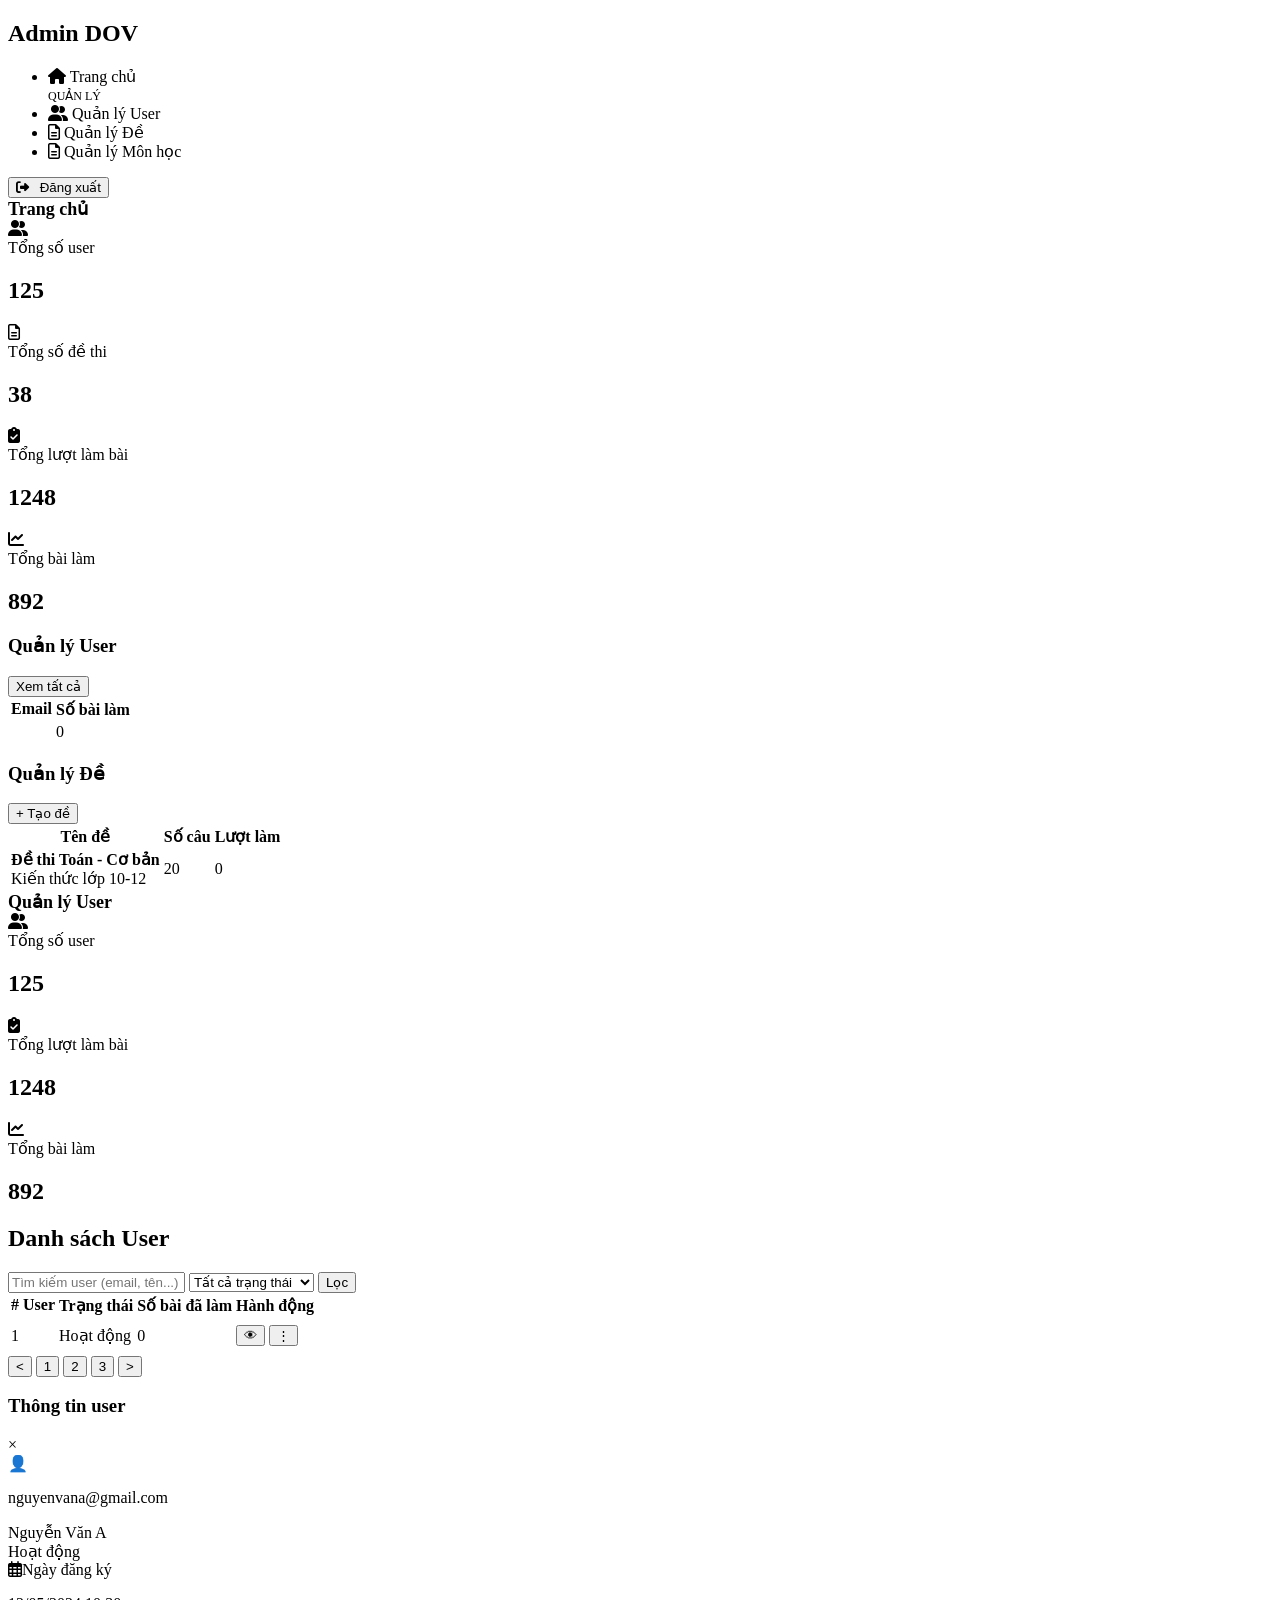
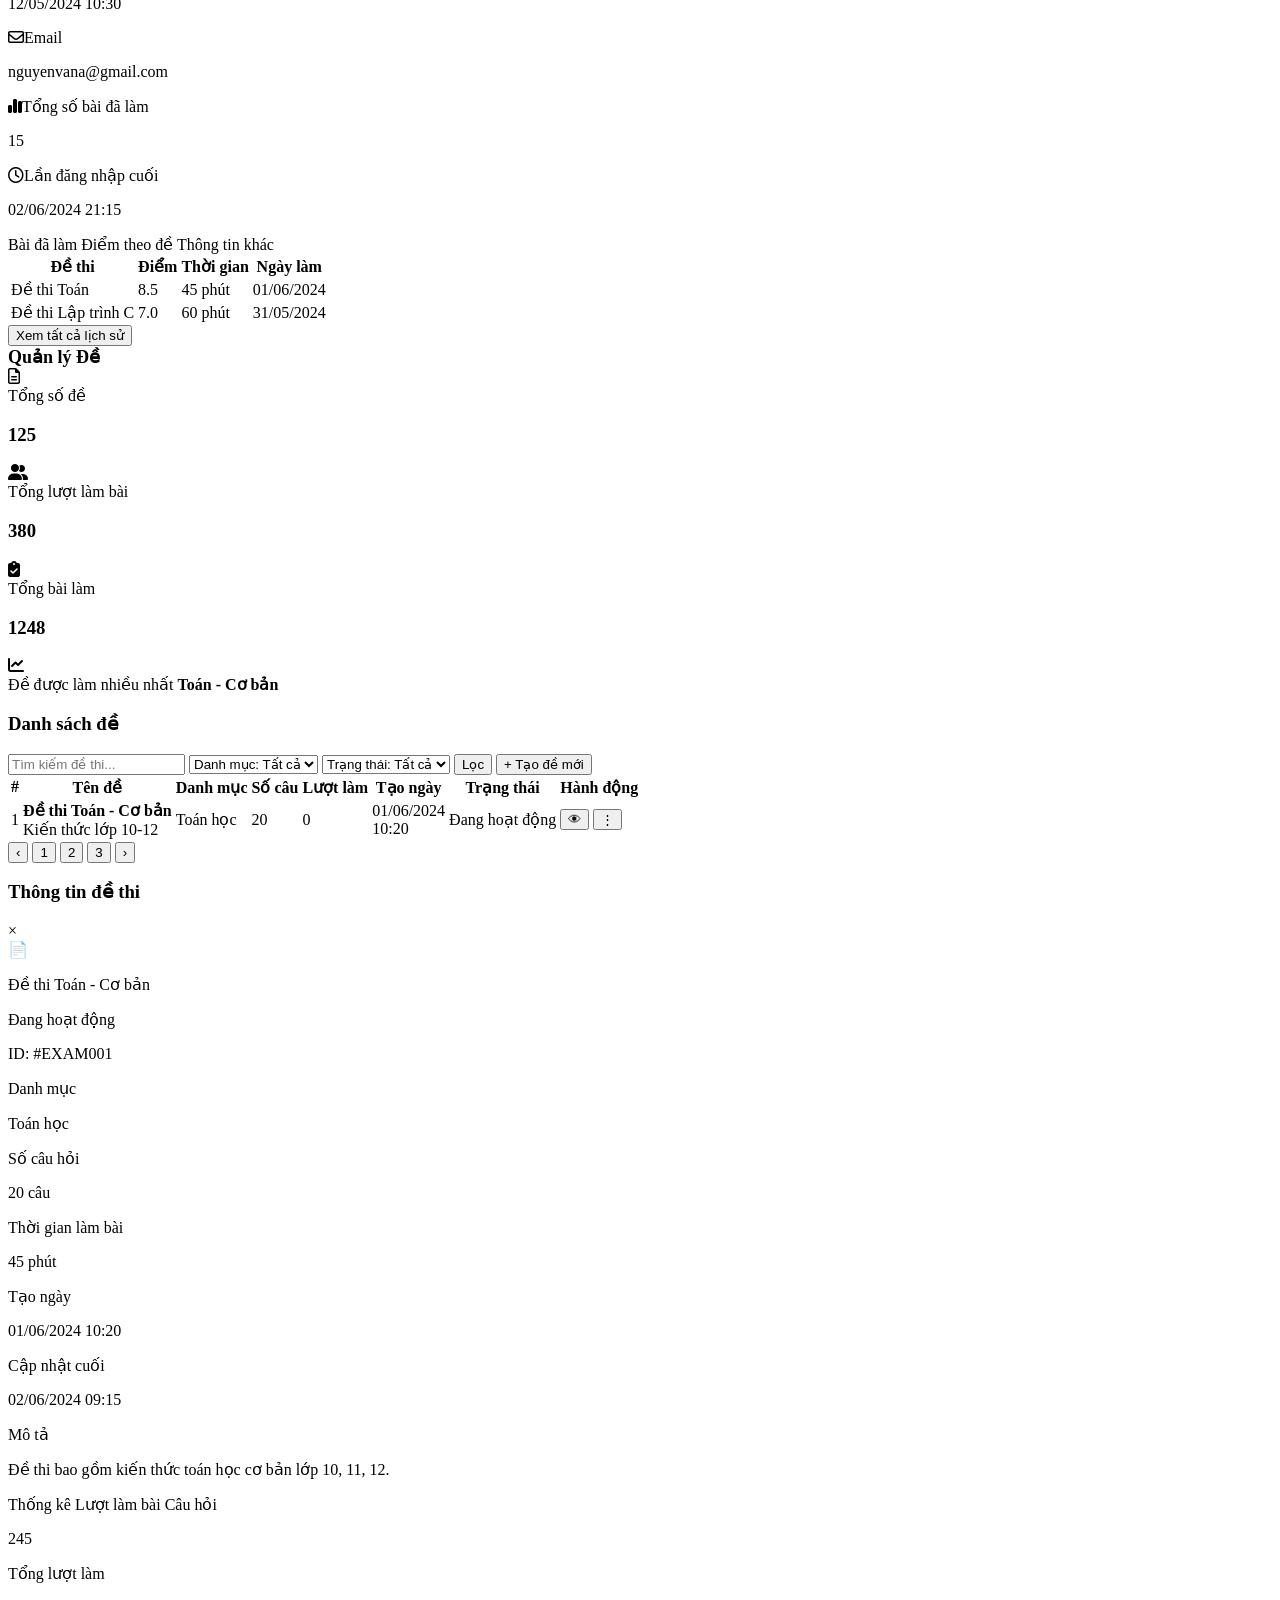
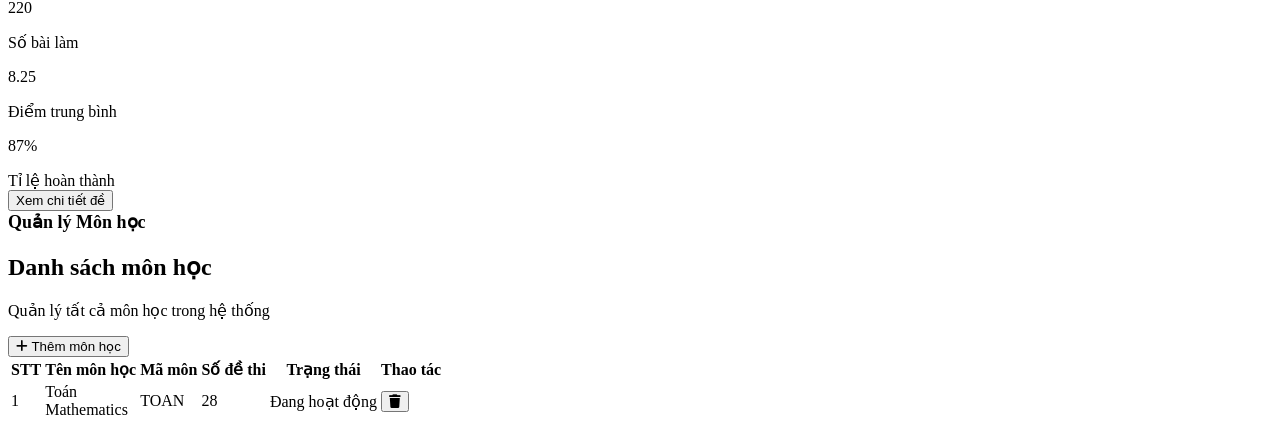
==== commit 5a1f158d: "update" ====
--- a/src/main/resources/templates/admin.html
+++ b/src/main/resources/templates/admin.html
@@ -93,25 +93,20 @@
                     <table>
                         <thead>
                         <tr>
-                            <th>Email</th>
-                            <th>Ngày đăng ký</th>
-                            <th>Số bài làm</th>
-                            <th></th>
+                            <th>Email</th>                            
+                            <th>Số bài làm</th>                        
                         </tr>
                         </thead>
                         <tbody>
-                        <tr>
-                            <td>user1@gmail.com</td>
-                            <td>12/05/2024</td>
-                            <td>15</td>
-                            <td><button class="btn">Chi tiết</button></td>
-                        </tr>
-                        <tr>
-                            <td>user2@gmail.com</td>
-                            <td>18/05/2024</td>
-                            <td>8</td>
-                            <td><button class="btn">Chi tiết</button></td>
-                        </tr>
+                        <tr th:each="u, state : ${users}">
+                                    <td class="user-info">
+                                        <div>
+                                            <p class="email" th:text="${u.email}"></p>
+                                            <span class="name" th:text="${u.fullName}"></span>
+                                        </div>
+                                    </td>                                  
+                                    <td>0</td>                                                                   
+                                </tr>
                         </tbody>
                     </table>
                 </div>
@@ -125,23 +120,18 @@
                         <tr>
                             <th>Tên đề</th>
                             <th>Số câu</th>
-                            <th>Lượt làm</th>
-                            <th></th>
+                            <th>Lượt làm</th>                          
                         </tr>
                         </thead>
                         <tbody>
-                        <tr>
-                            <td>Toán cơ bản</td>
-                            <td>20</td>
-                            <td>245</td>
-                            <td><button class="btn">Chi tiết</button></td>
-                        </tr>
-                        <tr>
-                            <td>Lập trình C</td>
-                            <td>25</td>
-                            <td>198</td>
-                            <td><button class="btn">Chi tiết</button></td>
-                        </tr>
+                        	<tr th:each="test, state : ${tests}">				                
+					                <td>
+					                    <b th:text="${test.title}">Đề thi Toán - Cơ bản</b><br>
+					                    <span class="sub" th:text="${'Kiến thức năm ' + test.year}">Kiến thức lớp 10-12</span>
+					                </td>				                
+					                <td th:text="${test.questions != null ? test.questions.size() : 0}">20</td>
+					                <td>0</td>					                
+					            </tr>
                         </tbody>
                     </table>
                 </div>
@@ -193,8 +183,7 @@
                                 <option>Tất cả trạng thái</option>
                                 <option>Hoạt động</option>
                                 <option>Không hoạt động</option>
-                            </select>
-                            <input type="date">
+                            </select>                           
                             <button class="btn">Lọc</button>
                         </div>
                         <table class="user-table">
@@ -202,31 +191,27 @@
                                 <tr>
                                     <th>#</th>
                                     <th>User</th>
-                                    <th>Ngày đăng ký</th>
                                     <th>Trạng thái</th>
                                     <th>Số bài đã làm</th>
                                     <th>Hành động</th>
                                 </tr>
                             </thead>
                             <tbody>
-                                <!-- sau này thay bằng th:each -->
                                 <tr th:each="u, state : ${users}">
                                     <td th:text="${state.count}">1</td>
                                     <td class="user-info">
                                         <img src="https://i.pravatar.cc/40" alt="">
                                         <div>
-                                            <p class="email" th:text="${u.email}">nguyenvana@gmail.com</p>
-                                            <span class="name" th:text="${u.fullName}">Nguyễn Văn A</span>
+                                            <p class="email" th:text="${u.email}"></p>
+                                            <span class="name" th:text="${u.fullName}"></span>
                                         </div>
                                     </td>
-                                    <td>12/05/2024</td>
                                     <td><span class="status active">Hoạt động</span></td>
                                     <td>0</td>
                                     <td class="actions">
-                                        <button class="icon-btn">👁</button>
-                                        <button class="icon-btn"><i class="fa-solid fa-chart-simple"></i></button>
+                                        <button class="icon-btn">👁</button>                                      
                                         <button class="icon-btn">⋮</button>
-                                    </td>
+                                    </td>                                   
                                 </tr>
                             </tbody>
                         </table>
@@ -255,15 +240,15 @@
                         </div>
                         <div class="info-list">
                             <div class="info-item">
-                                <span><i class="fa-regular fa-calendar-days"></i> Ngày đăng ký</span>
+                                <span><i class="fa-regular fa-calendar-days"></i>Ngày đăng ký</span>
                                 <p>12/05/2024 10:30</p>
                             </div>
                             <div class="info-item">
-                                <span><i class="fa-regular fa-envelope"></i> Email</span>
+                                <span><i class="fa-regular fa-envelope"></i>Email</span>
                                 <p>nguyenvana@gmail.com</p>
                             </div>
                             <div class="info-item">
-                                <span><i class="fa-solid fa-chart-simple"></i> Tổng số bài đã làm</span>
+                                <span><i class="fa-solid fa-chart-simple"></i>Tổng số bài đã làm</span>
                                 <p>15</p>
                             </div>
                             <div class="info-item">
@@ -383,9 +368,8 @@
 					                <th>Trạng thái</th>
 					                <th>Hành động</th>
 					            </tr>
-					        </thead>
-					
-					        <tbody>
+					        </thead>				
+					        <tbody class="table-test">
 					            <tr th:each="test, state : ${tests}">
 					                <td th:text="${state.count}">1</td>
 					                <td>
@@ -406,15 +390,12 @@
 					                            th:data-duration="${test.duration}"
 					                            th:data-created="${#temporals.format(test.createdAt, 'dd/MM/yyyy HH:mm')}"
 					                            th:data-updated="${test.updatedAt != null ? #temporals.format(test.updatedAt, 'dd/MM/yyyy HH:mm') : #temporals.format(test.createdAt, 'dd/MM/yyyy HH:mm')}"
-					                            th:data-difficulty="${test.difficulty}">👁</button>
-					                    <button>👤</button>
-					                    <button>📊</button>
+					                            th:data-difficulty="${test.difficulty}">👁</button>					                    
 					                    <button>⋮</button>
 					                </td>
 					            </tr>
 					        </tbody>
-					    </table>
-					
+					    </table>				
 					    <div class="pagination" id="exam-pagination">
 					        <button>‹</button>
 					        <button class="active">1</button>
@@ -551,8 +532,6 @@
                 </div>
             </div>
         </div>
-
-        <!-- Modal Thêm Môn Học -->
         <div id="add-subject-modal" class="modal-backdrop" style="display: none; position: fixed; top: 0; left: 0; width: 100%; height: 100%; background: rgba(0,0,0,0.5); z-index: 1000; justify-content: center; align-items: center;">
             <div style="background: #fff; padding: 25px; border-radius: 12px; width: 400px; box-shadow: 0 4px 15px rgba(0,0,0,0.2); position: relative; text-align: left;">
                 <span class="close-modal" onclick="closeSubjectModal()" style="position: absolute; top: 15px; right: 15px; cursor: pointer; font-size: 20px; font-weight: bold; color: #888;">&times;</span>
